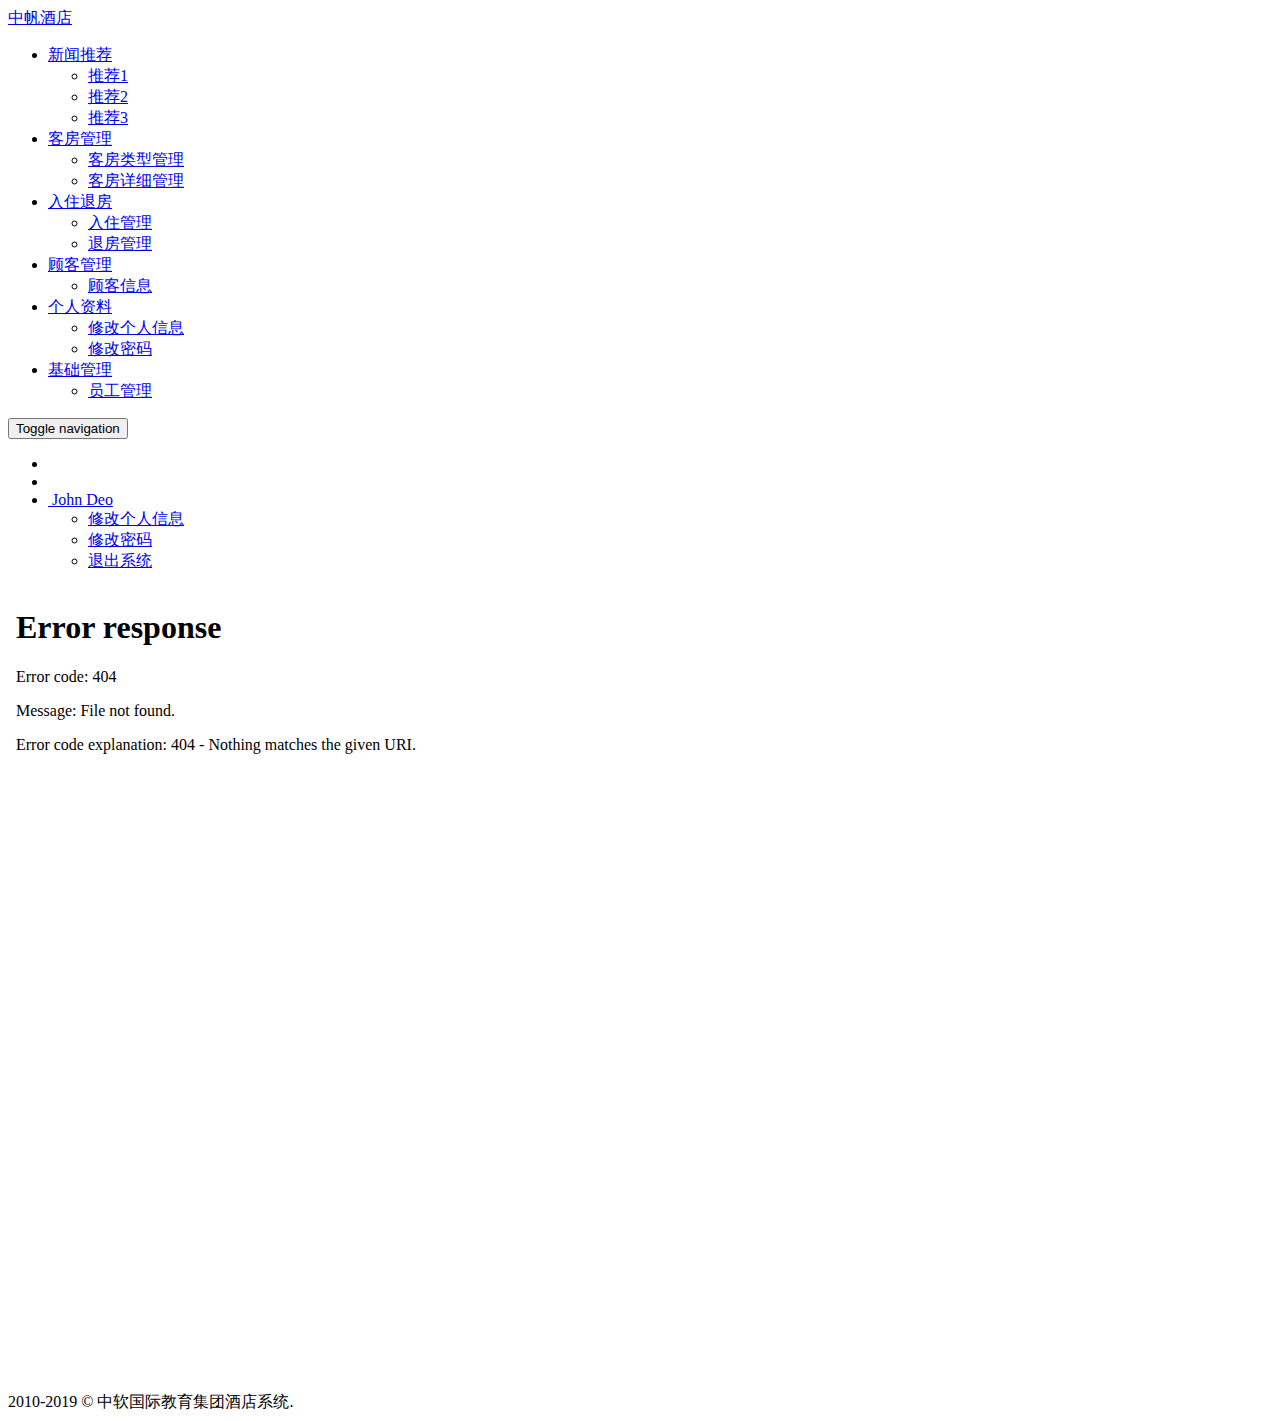
==== WebContent/index.html @ 1bdd7b0f "修改员工显示界面" ====
<!DOCTYPE html>
<html lang="en">

<!-- Mirrored from coderthemes.com/velonic_3.0/admin_3/index.html by HTTrack Website Copier/3.x [XR&CO'2014], Sun, 29 May 2016 14:52:04 GMT -->

<head>
    <meta charset="utf-8">
    <meta name="viewport" content="width=device-width, initial-scale=1.0">
    <meta name="description" content="A fully featured admin theme which can be used to build CRM, CMS, etc.">
    <meta name="author" content="Coderthemes">

    <link rel="shortcut icon" href="img/favicon_1.ico">

    <title>中帆酒店后台系统管理</title>

    <!-- Bootstrap core CSS -->
    <link href="css/bootstrap.min.css" rel="stylesheet">
    <link href="css/bootstrap-reset.css" rel="stylesheet">

    <!--Animation css-->
    <link href="css/animate.css" rel="stylesheet">

    <!--Icon-fonts css-->
    <link href="assets/font-awesome/css/font-awesome.css" rel="stylesheet"/>
    <link href="assets/ionicon/css/ionicons.min.css" rel="stylesheet"/>

    <!--Morris Chart CSS -->
    <link rel="stylesheet" href="assets/morris/morris.css">

    <!-- sweet alerts -->
    <link href="assets/sweet-alert/sweet-alert.min.css" rel="stylesheet">

    <!-- Custom styles for this template -->
    <link href="css/style.css" rel="stylesheet">
    <link href="css/helper.css" rel="stylesheet">

    <!-- HTML5 shim and Respond.js IE8 support of HTML5 tooltipss and media queries -->
    <!--[if lt IE 9]>
    <script src="js/html5shiv.js"></script>
    <script src="js/respond.min.js"></script>
    <![endif]-->

</head>

<body>

<!-- Aside Start-->
<aside class="left-panel collapsed">

    <!-- brand -->
    <div class="logo">
        <a href="index.html" class="logo-expanded">
            <i class="ion-social-buffer"></i>
            <span class="nav-label">中帆酒店</span>
        </a>
    </div>
    <!-- / brand -->

    <!-- Navbar Start -->
    <nav class="navigation">
        <ul class="list-unstyled">
           <!-- <li class="active">
                <a href="profile.html" target="contentFrame"><i class="ion-home"></i> <span
                        class="nav-label">个人资料</span></a>
            </li>-->
            <li class="has-submenu">
                <a href="#"><i class="ion-flask"></i> <span class="nav-label">新闻推荐</span></a>
                <ul class="list-unstyled">
                    <li>
                        <a href="student.html" target="contentFrame">推荐1</a>
                    </li>
					 <li>
					    <a href="student.html" target="contentFrame">推荐2</a>
					</li>
					 <li>
					    <a href="student.html" target="contentFrame">推荐3</a>
					</li>
                </ul>
            </li>
			  <li class="has-submenu">
			    <a href="#"><i class="ion-compose"></i> <span class="nav-label">客房管理</span></a>
			    <ul class="list-unstyled">
			        <li>
			            <a href="type.html" target="contentFrame">客房类型管理</a>
			        </li>
			        <li>
			            <a href="room.html" target="contentFrame">客房详细管理</a>
			        </li>
			    </ul>
			</li>
			 <li class="has-submenu">
			    <a href="#"><i class="ion-compose"></i> <span class="nav-label">入住退房</span></a>
			    <ul class="list-unstyled">
			        <li>
			            <a href="teacher.html" target="contentFrame">入住管理</a>
			        </li>
			        <li>
			            <a href="room.html" target="contentFrame">退房管理</a>
			        </li>
			    </ul>
			</li>
			 <li class="has-submenu">
			    <a href="#"><i class="ion-compose"></i> <span class="nav-label">顾客管理</span></a>
			    <ul class="list-unstyled">
			        <li>
			            <a href="teacher.html" target="contentFrame">顾客信息</a>
			        </li>
			        
			    </ul>
			</li>
            <li class="has-submenu">
                <a href="#"><i class="ion-settings"></i> <span class="nav-label">个人资料</span></a>
                <ul class="list-unstyled">
                    <li>
                        <a href="class_list.html" target="contentFrame">修改个人信息</a>
                    </li>
                    <li>
                        <a href="add_class.html" target="contentFrame">修改密码</a>
                    </li>

                </ul>
            </li>

            
            <li class="has-submenu" id="emp">
                <a href="#"><i class="ion-compose"></i> <span class="nav-label">基础管理</span></a>
                <ul class="list-unstyled">
                    <li>
                        <a href="emp.html" target="contentFrame">员工管理</a>
                    </li>
                </ul>
            </li>
            
          
        </ul>
    </nav>

</aside>
<!-- Aside Ends-->

<!--Main Content Start -->
<section class="content">

    <!-- Header -->
    <header class="top-head container-fluid">
        <button type="button" class="navbar-toggle pull-left">
            <span class="sr-only">Toggle navigation</span>
            <span class="icon-bar"></span>
            <span class="icon-bar"></span>
            <span class="icon-bar"></span>
        </button>

        <!-- Search -->
        <!--<form role="search" class="navbar-left app-search pull-left hidden-xs">
            <input type="text" placeholder="Search..." class="form-control">
            <a href="#"><i class="fa fa-search"></i></a>
        </form>-->

        <!-- Left navbar -->
        <nav class=" navbar-default" role="navigation">
            <!--<ul class="nav navbar-nav hidden-xs">
                <li class="dropdown">
                  <a data-toggle="dropdown" class="dropdown-toggle" href="#">English <span class="caret"></span></a>
                    <ul role="menu" class="dropdown-menu">
                        <li><a href="#">German</a></li>
                        <li><a href="#">French</a></li>
                        <li><a href="#">Italian</a></li>
                        <li><a href="#">Spanish</a></li>
                    </ul>
                </li>
                <li><a href="#">Files</a></li>
            </ul>-->

            <!-- Right navbar -->
            <ul class="nav navbar-nav navbar-right top-menu top-right-menu">
                <li class="dropdown">
                </li>
                <!-- /messages -->
                <!-- Notification -->
                <li class="dropdown">
                </li>
                <!-- /Notification -->

                <!-- user login dropdown start-->
                <li class="dropdown text-center">
                    <a data-toggle="dropdown" class="dropdown-toggle" href="#">
                        <img alt="" src="img/avatar-2.jpg" class="img-circle profile-img thumb-sm">
                        <span class="username">John Deo </span> <span class="caret"></span>
                    </a>
                    <ul class="dropdown-menu pro-menu fadeInUp animated" tabindex="5003"
                        style="overflow: hidden; outline: none;">
                        <li>
                            <a href="profile.html"><i class="fa fa-briefcase"></i>修改个人信息</a>
                        </li>
                        <li>
                            <a href="#"><i class="fa fa-cog"></i> 修改密码</a>
                        </li>
                        <li>
                            <a href="#"><i class="fa fa-sign-out"></i> 退出系统</a>
                        </li>
                    </ul>
                </li>
            </ul>
        </nav>

    </header>

    <div class="wraper container-fluid">
        <!--<div class="page-title">
            <h3 class="title">Welcome !</h3>
        </div>-->
        <!--<div class="page-title">
            <iframe style="width: 100%; height: 100%;" frameborder="0" src="404.html"></iframe>
        </div>-->
        <iframe name="contentFrame" style="width: 100%; height: 800px; " frameborder="0" src="profile.html"></iframe>
    </div>
    <footer class="footer">
        2010-2019 © 中软国际教育集团酒店系统.
    </footer>

</section>
<script src="js/jquery.js"></script>
<script src="js/bootstrap.min.js"></script>
<script src="js/modernizr.min.js"></script>
<script src="js/pace.min.js"></script>
<script src="js/wow.min.js"></script>
<script src="js/jquery.scrollTo.min.js"></script>
<script src="js/jquery.nicescroll.js" type="text/javascript"></script>
<script src="assets/chat/moment-2.2.1.js"></script>

<!-- Counter-up -->
<script src="js/waypoints.min.js" type="text/javascript"></script>
<script src="js/jquery.counterup.min.js" type="text/javascript"></script>

<!-- EASY PIE CHART JS -->
<script src="assets/easypie-chart/easypiechart.min.js"></script>
<script src="assets/easypie-chart/jquery.easypiechart.min.js"></script>
<script src="assets/easypie-chart/example.js"></script>

<!--C3 Chart-->
<script src="assets/c3-chart/d3.v3.min.js"></script>
<script src="assets/c3-chart/c3.js"></script>

<!--Morris Chart-->
<script src="assets/morris/morris.min.js"></script>
<script src="assets/morris/raphael.min.js"></script>

<!-- sparkline -->
<script src="assets/sparkline-chart/jquery.sparkline.min.js" type="text/javascript"></script>
<script src="assets/sparkline-chart/chart-sparkline.js" type="text/javascript"></script>

<!-- sweet alerts -->
<script src="assets/sweet-alert/sweet-alert.min.js"></script>
<script src="assets/sweet-alert/sweet-alert.init.js"></script>

<script src="js/jquery.app.js"></script>
<!-- Chat -->
<script src="js/jquery.chat.js"></script>
<!-- Dashboard -->
<script src="js/jquery.dashboard.js"></script>

<!-- Todo -->
<script src="js/jquery.todo.js"></script>

<script type="text/javascript">
    /* ==============================================
                                                                                                                                                                                                                                                                                                                                                                                                                             Counter Up
                                                                                                                                                                                                                                                                                                                                                                                                                             =============================================== */
    jQuery(document).ready(function ($) {
        $('.counter').counterUp({
            delay: 100,
            time: 1200
        });
    });
    
    $(function(){
    	var roleid = sessionStorage.getItem("roleid");
    	console.log(roleid);
    	if(roleid == 0){
    		$("#emp").attr("style","display:none")
    	}
    })
</script>

</body>

<!-- Mirrored from coderthemes.com/velonic_3.0/admin_3/index.html by HTTrack Website Copier/3.x [XR&CO'2014], Sun, 29 May 2016 14:52:31 GMT -->

</html>
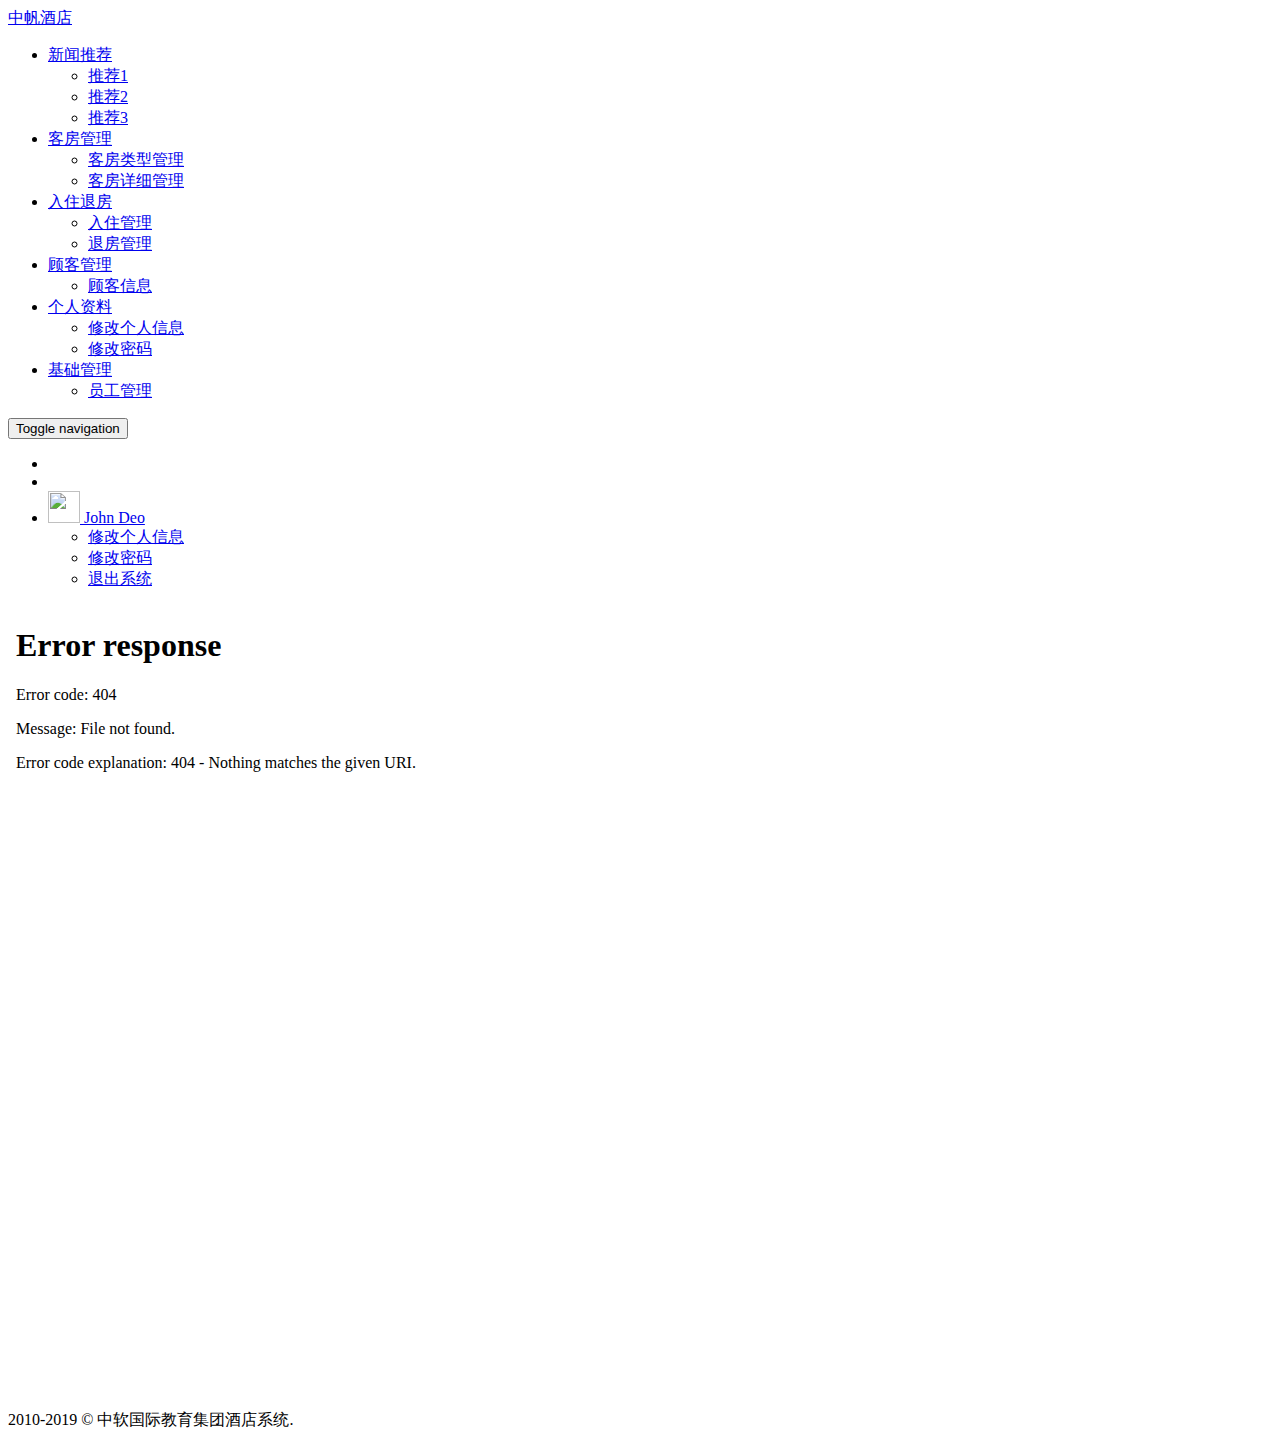
==== commit 26390305: "修改个人信息" ====
--- a/WebContent/index.html
+++ b/WebContent/index.html
@@ -112,7 +112,7 @@
                 <a href="#"><i class="ion-settings"></i> <span class="nav-label">个人资料</span></a>
                 <ul class="list-unstyled">
                     <li>
-                        <a href="class_list.html" target="contentFrame">修改个人信息</a>
+                        <a href="perinformation.html" target="contentFrame">修改个人信息</a>
                     </li>
                     <li>
                         <a href="add_class.html" target="contentFrame">修改密码</a>
@@ -190,7 +190,7 @@
                     <ul class="dropdown-menu pro-menu fadeInUp animated" tabindex="5003"
                         style="overflow: hidden; outline: none;">
                         <li>
-                            <a href="profile.html"><i class="fa fa-briefcase"></i>修改个人信息</a>
+                            <a href="perMation.html"><i class="fa fa-briefcase"></i>修改个人信息</a>
                         </li>
                         <li>
                             <a href="#"><i class="fa fa-cog"></i> 修改密码</a>
@@ -275,7 +275,7 @@
     
     $(function(){
     	var roleid = sessionStorage.getItem("roleid");
-    	console.log(roleid);
+    	console.log("roleid"+roleid);
     	if(roleid == 0){
     		$("#emp").attr("style","display:none")
     	}
--- a/WebContent/css/helper.css
+++ b/WebContent/css/helper.css
@@ -0,0 +1,288 @@
+/* Animation / Shadow / Radius */
+
+.log-in-detail a,
+.icon-list div:hover,
+.widget-style-1 i,
+.profile-widget,
+.portlet,
+.ionicon-list i {
+    -webkit-transition: all 220ms ease-in-out;
+    -moz-transition: all 220ms ease-in-out;
+    -o-transition: all 220ms ease-in-out;
+    transition: all 220ms ease-in-out;
+}
+.bx-s {
+    -webkit-box-shadow: 0 0px 8px 0 rgba(0,0,0,0.06),0 1px 0px 0 rgba(0,0,0,0.02);
+  -moz-box-shadow: 0 0px 8px 0 rgba(0,0,0,0.06),0 1px 0px 0 rgba(0,0,0,0.02);
+  box-shadow: 0 0px 8px 0 rgba(0,0,0,0.06),0 1px 0px 0 rgba(0,0,0,0.02);
+}
+.br-radius,
+.tiles,
+.tile-stats,
+.portlet {
+    -webkit-border-radius: 5px;
+    -moz-border-radius: 5px;
+    border-radius: 5px;
+}
+/* Padding - Margin */
+
+.p-0 {
+    padding: 0px !important;
+}
+.p-t-0 {
+    padding-top: 0px !important;
+}
+.p-t-10 {
+    padding-top: 10px !important;
+}
+.p-b-10 {
+    padding-bottom: 10px !important;
+}
+.m-0 {
+    margin: 0px !important;
+}
+.m-r-5 {
+    margin-right: 5px;
+}
+.m-r-10 {
+    margin-right: 10px;
+}
+.m-r-15 {
+    margin-right: 15px;
+}
+.m-l-10 {
+    margin-left: 10px;
+}
+.m-l-15 {
+    margin-left: 15px;
+}
+.m-t-5 {
+    margin-top: 5px !important;
+}
+.m-t-0 {
+    margin-top: 0px;
+}
+.m-t-10 {
+    margin-top: 10px !important;
+}
+.m-t-15 {
+    margin-top: 15px;
+}
+.m-t-20 {
+    margin-top: 0px;
+}
+.m-t-30 {
+    margin-top: 30px !important;
+}
+.m-t-40 {
+    margin-top: 40px !important;
+}
+.m-b-0 {
+    margin-bottom: 0px;
+}
+.m-b-5 {
+    margin-bottom: 5px;
+}
+.m-b-10 {
+    margin-bottom: 10px;
+}
+.m-b-15 {
+    margin-bottom: 15px;
+}
+.m-b-30 {
+    margin-bottom: 30px;
+}
+/* ---- Width-Sizes ---*/
+
+.w-xs {
+    min-width: 80px;
+}
+.w-sm {
+    min-width: 95px;
+}
+.w-md {
+    min-width: 110px;
+}
+.w-lg {
+    min-width: 140px;
+}
+/* ---- Images-Sizes ---*/
+
+.thumb-sm {
+    height: 32px;
+    width: 32px;
+}
+.thumb-sm img {
+    height: auto;
+    max-width: 100%;
+    vertical-align: middle;
+}
+.thumb-xs {
+    height: 24px;
+    width: 24px;
+}
+.thumb-md {
+    width: 64px;
+    height: 64px;
+}
+.thumb-lg {
+    height: 84px;
+    width: 84px;
+}
+/* Text-sizes */
+
+.text-xs {
+    font-size: 12px;
+}
+.text-sm {
+    font-size: 16px;
+}
+.text-md {
+    font-size: 20px;
+}
+.text-lg {
+    font-size: 24px !important;
+}
+/* Extra */
+
+.m-h-50 {
+    min-height: 50px;
+}
+.l-h-34 {
+    line-height: 34px;
+}
+.font-light {
+    font-weight: 300;
+}
+.wrapper-md {
+    padding: 20px;
+}
+.pull-in {
+    margin-left: -15px;
+    margin-right: -15px;
+}
+.b-0 {
+    border: none !important;
+}
+/* Dropcap */
+
+.dropcap {
+    font-size: 3.1em;
+}
+.dropcap,
+.dropcap-circle,
+.dropcap-square {
+    display: block;
+    float: left;
+    font-weight: 400;
+    line-height: 36px;
+    margin-right: 6px;
+    text-shadow: none;
+}
+
+/* Custom Radio/Checkbox */
+.cr-styled {
+    display: inline-block;
+    margin: 0px 2px;
+    line-height: 20px;
+    font-weight: normal;
+    cursor: pointer;
+}
+.cr-styled i {
+    display: inline-block;
+    height: 18px;
+    width: 18px;
+    cursor: pointer;
+    vertical-align: middle;
+    border: 2px solid #CCC;
+    border-radius: 3px;
+    text-align: center;
+    padding-top: 1px;
+    font-family: 'FontAwesome';
+    margin-top: -4px;
+    margin-right: 3px;
+    font-size: 12px;
+}
+.cr-styled input {
+    visibility: hidden;
+    display: none;
+}
+.cr-styled input[type=checkbox]:checked + i:before {
+    content: "\f00c";
+}
+.cr-styled input[type=radio] + i {
+    border-radius: 18px;
+    font-size: 11px;
+    line-height: 13px;
+}
+
+.cr-styled input[type=radio]:checked + i:before {
+    content: "\f111";
+}
+.cr-styled input:checked + i {
+    border-color: #6e8cd7;
+    color: #6e8cd7;
+}
+/* Icon-list (Used Icon-page only) */
+
+.icon-list div {
+    line-height: 40px;
+    white-space: nowrap;
+    cursor: pointer;
+}
+.icon-list i {
+    display: inline-block;
+    width: 40px;
+    margin: 0;
+    font-size: 14px;
+    text-align: center;
+    vertical-align: middle;
+    -webkit-transition: font-size .2s;
+    transition: font-size .2s;
+}
+.ionicon-list i {
+    font-size: 16px;
+}
+.ionicon-list .col-md-3:hover i,
+.icon-list .col-md-3:hover i {
+    moz-transform: scale(2);
+    -webkit-transform: scale(2);
+    -o-transform: scale(2);
+    transform: scale(2);
+}
+/* Grid-structure (Used Grid-page only) */
+
+.grid-structure .grid-container {
+    background-color: #e6eaed;
+    padding: 10px 20px;
+    margin-bottom: 10px;
+}
+/* Custom Choose-button */
+
+.fileUpload {
+    position: relative;
+    overflow: hidden;
+}
+.fileUpload input.upload {
+    position: absolute;
+    top: 0;
+    right: 0;
+    margin: 0;
+    padding: 0;
+    font-size: 20px;
+    cursor: pointer;
+    opacity: 0;
+    filter: alpha(opacity=0);
+}
+
+
+/* Only Mozila */
+@-moz-document url-prefix() { 
+    
+    .cr-styled i {
+        padding-top: 0px;
+    }
+    label {
+        font-weight: 600;
+    }
+}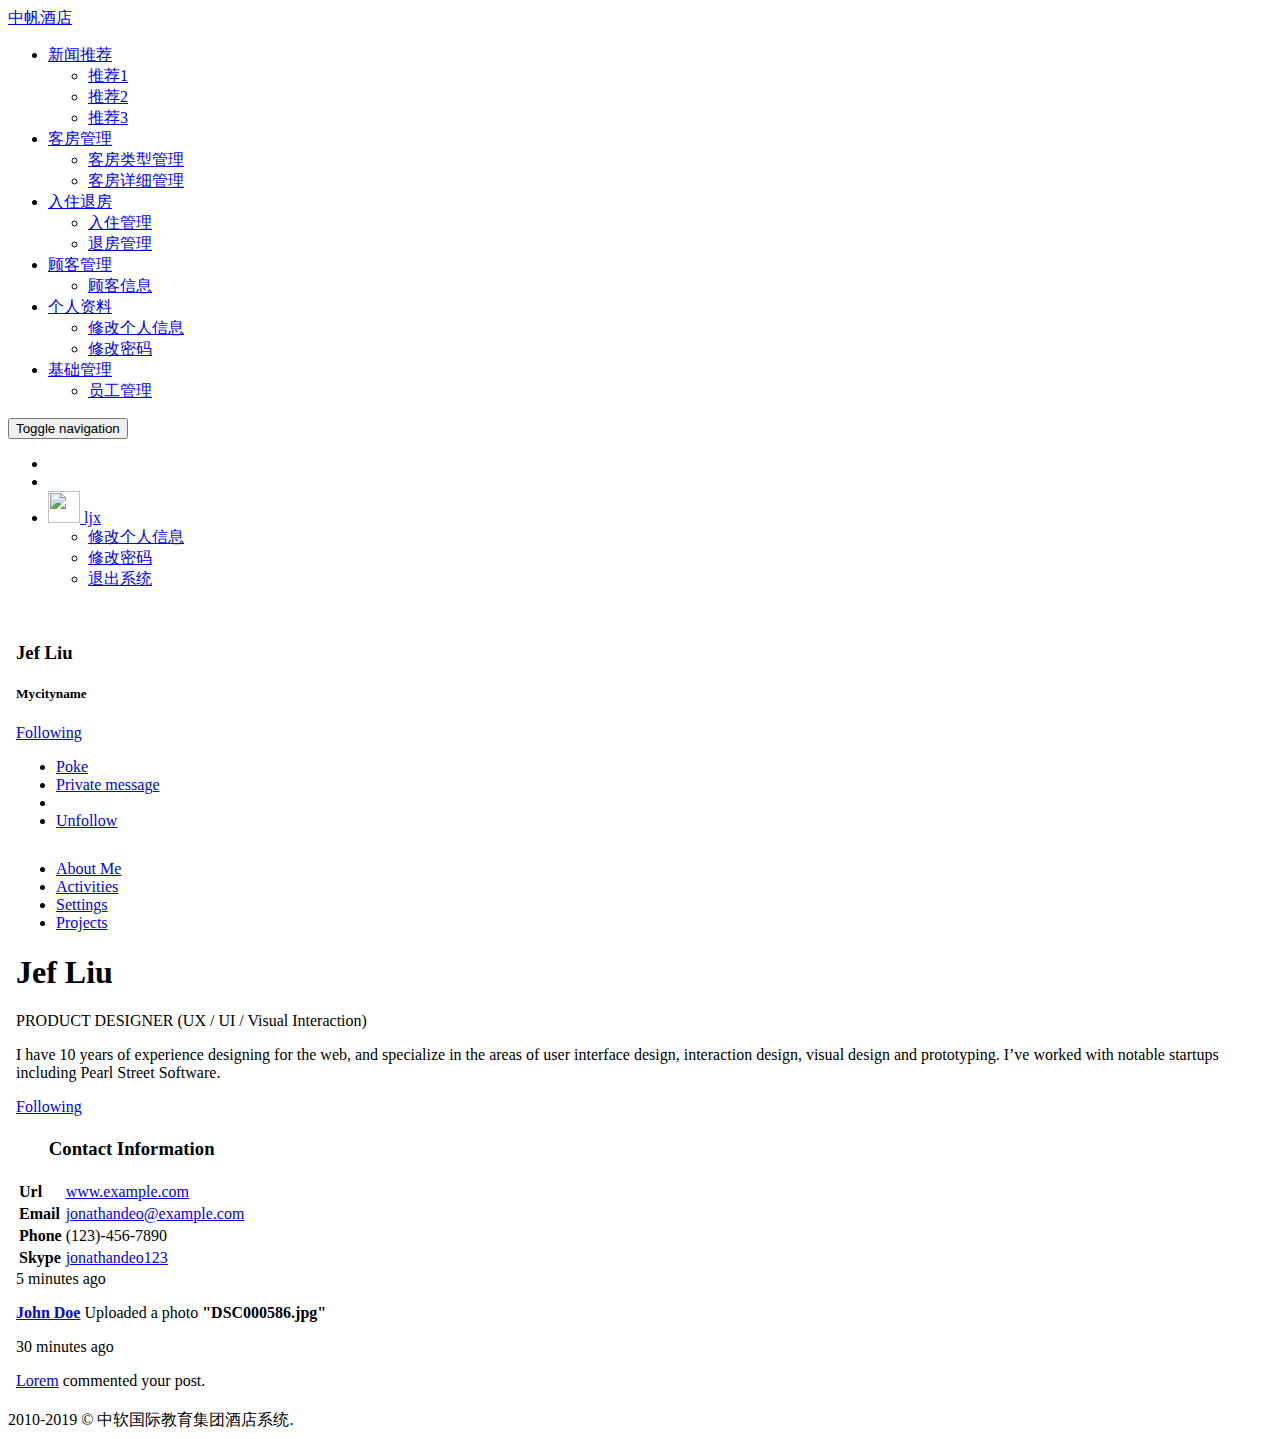
==== commit c09037ad: "新增退出系统功能" ====
--- a/WebContent/index.html
+++ b/WebContent/index.html
@@ -103,7 +103,7 @@
 			    <a href="#"><i class="ion-compose"></i> <span class="nav-label">顾客管理</span></a>
 			    <ul class="list-unstyled">
 			        <li>
-			            <a href="teacher.html" target="contentFrame">顾客信息</a>
+			            <a href="customer.html" target="contentFrame">顾客信息</a>
 			        </li>
 			        
 			    </ul>
@@ -184,19 +184,19 @@
                 <!-- user login dropdown start-->
                 <li class="dropdown text-center">
                     <a data-toggle="dropdown" class="dropdown-toggle" href="#">
-                        <img alt="" src="img/avatar-2.jpg" class="img-circle profile-img thumb-sm">
-                        <span class="username">John Deo </span> <span class="caret"></span>
+                        <img alt="" src="img/avatar-10.jpg" class="img-circle profile-img thumb-sm">
+                        <span class="username">ljx </span> <span class="caret"></span>
                     </a>
                     <ul class="dropdown-menu pro-menu fadeInUp animated" tabindex="5003"
                         style="overflow: hidden; outline: none;">
                         <li>
-                            <a href="perMation.html"><i class="fa fa-briefcase"></i>修改个人信息</a>
+                            <a href="perinformation.html"><i class="fa fa-briefcase"></i>修改个人信息</a>
                         </li>
                         <li>
                             <a href="#"><i class="fa fa-cog"></i> 修改密码</a>
                         </li>
                         <li>
-                            <a href="#"><i class="fa fa-sign-out"></i> 退出系统</a>
+                            <a href="login.html"><i class="fa fa-sign-out"></i> 退出系统</a>
                         </li>
                     </ul>
                 </li>
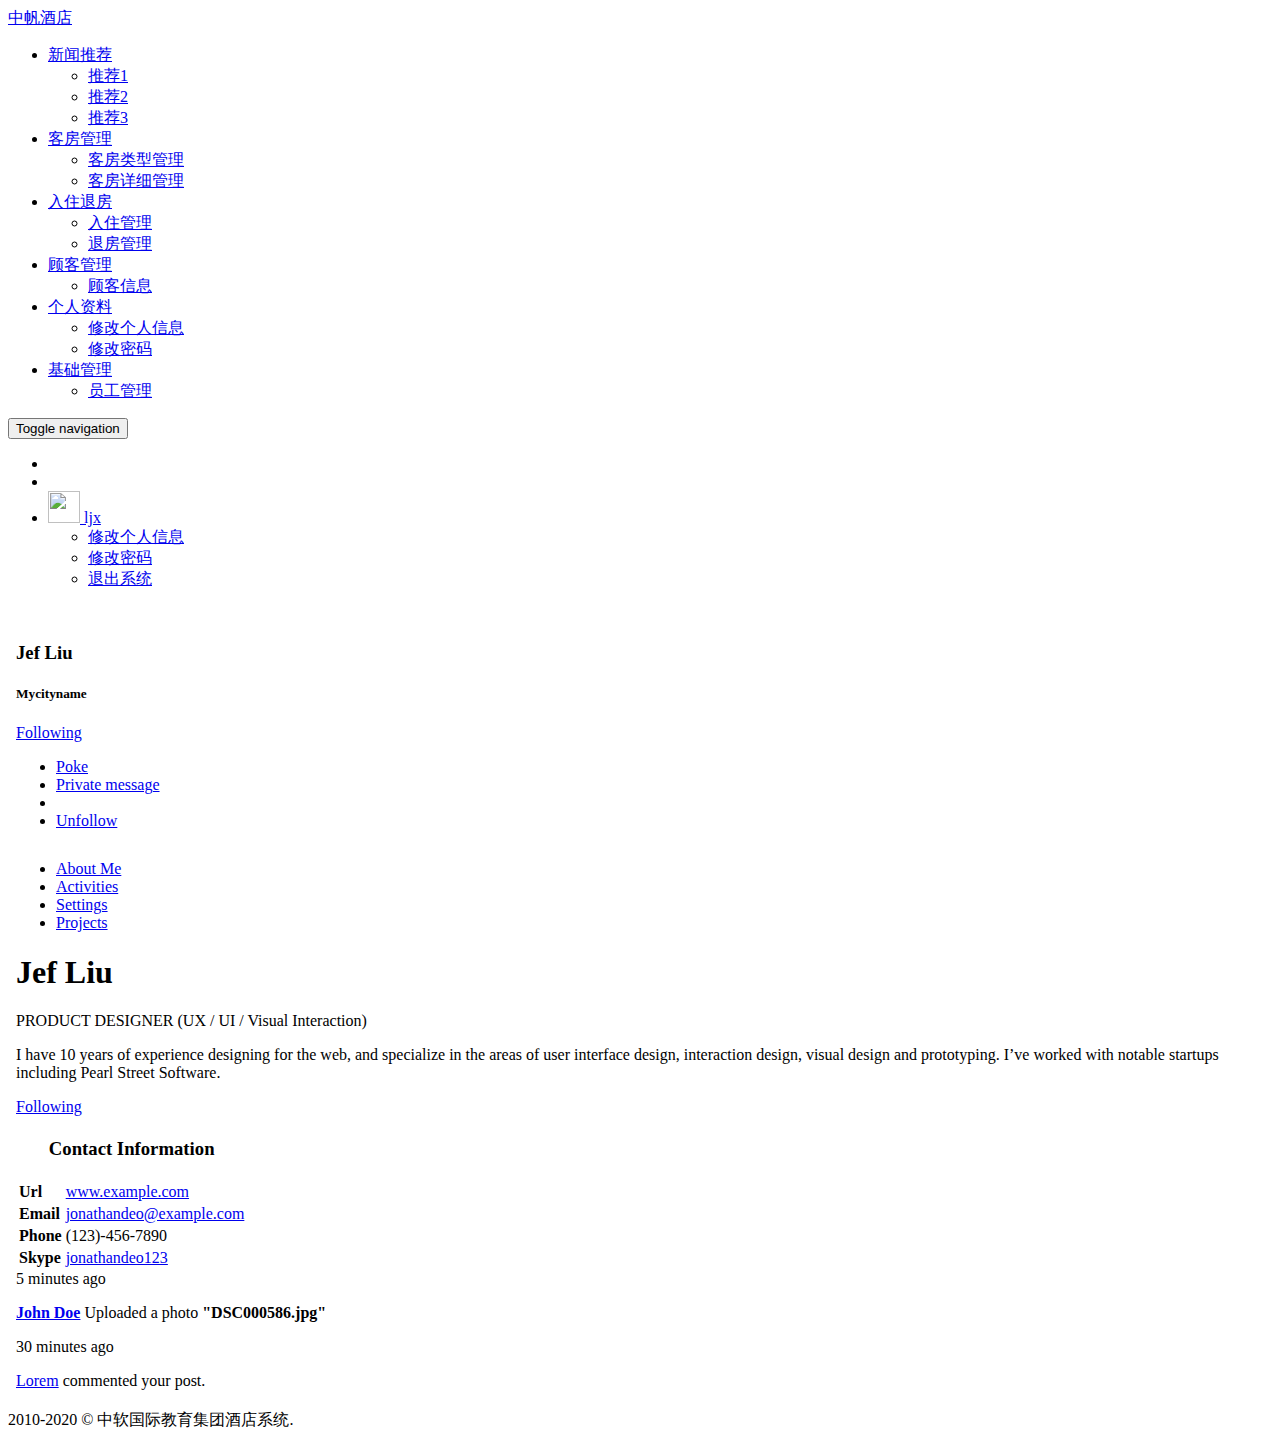
==== commit fc1ed684: "新增修改密码验证方法" ====
--- a/WebContent/index.html
+++ b/WebContent/index.html
@@ -92,7 +92,7 @@
 			    <a href="#"><i class="ion-compose"></i> <span class="nav-label">入住退房</span></a>
 			    <ul class="list-unstyled">
 			        <li>
-			            <a href="teacher.html" target="contentFrame">入住管理</a>
+			            <a href="check_in.html" target="contentFrame">入住管理</a>
 			        </li>
 			        <li>
 			            <a href="room.html" target="contentFrame">退房管理</a>
@@ -115,7 +115,7 @@
                         <a href="perinformation.html" target="contentFrame">修改个人信息</a>
                     </li>
                     <li>
-                        <a href="add_class.html" target="contentFrame">修改密码</a>
+                        <a href="check_pwd.html" target="contentFrame">修改密码</a>
                     </li>
 
                 </ul>
@@ -193,7 +193,7 @@
                             <a href="perinformation.html"><i class="fa fa-briefcase"></i>修改个人信息</a>
                         </li>
                         <li>
-                            <a href="#"><i class="fa fa-cog"></i> 修改密码</a>
+                            <a href="updatepassword.html"><i class="fa fa-cog"></i> 修改密码</a>
                         </li>
                         <li>
                             <a href="login.html"><i class="fa fa-sign-out"></i> 退出系统</a>
@@ -215,7 +215,7 @@
         <iframe name="contentFrame" style="width: 100%; height: 800px; " frameborder="0" src="profile.html"></iframe>
     </div>
     <footer class="footer">
-        2010-2019 © 中软国际教育集团酒店系统.
+        2010-2020 © 中软国际教育集团酒店系统.
     </footer>
 
 </section>
